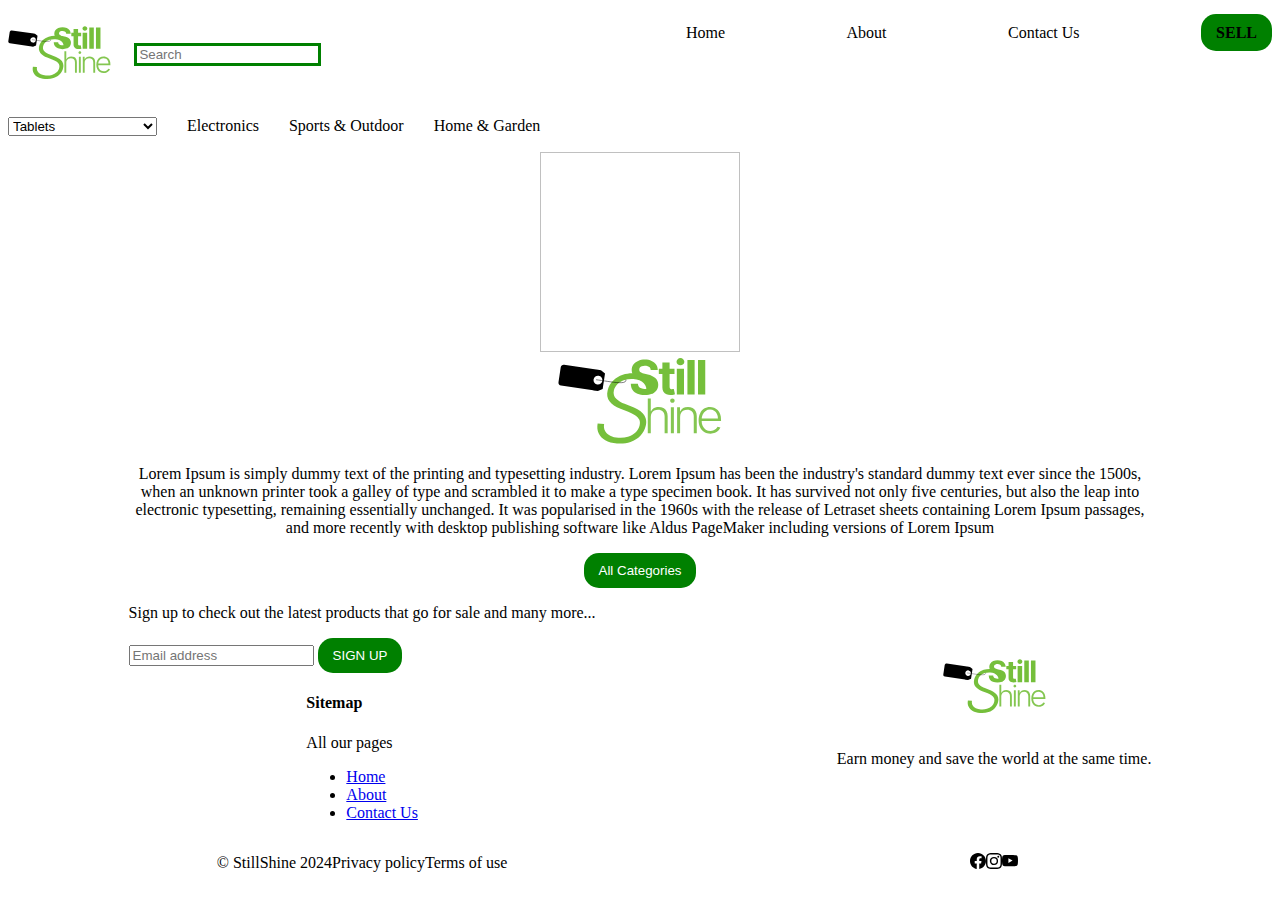
==== about.html @ 8481171f "Add a class (button) to all the buttons. Add styling to it." ====
<!DOCTYPE html>
<html lang="en">
  <head>
    <meta charset="UTF-8" />
    <meta name="viewport" content="width=device-width, initial-scale=1.0" />
    <title>Still Shine</title>
    <link rel="stylesheet" href="./style.css">
  </head>
  <body class="body">
    <div class="grid-container">
      <!-- Header -->
      <header>
        <!--Branding-->
        <a class="logo" href="#index.html">
          <img src="images/Logo-StillShine.svg" alt="Still Shine logo">
        </a>
        <!--Search Bar-->
        <div class="search">
          <label for="search_bar">Search<img src="images/icons/search.svg"></label>
          <input id="search_bar" type="text" placeholder="Search">
        </div>
        <!--Navbar-->
        <div class="navigation">
          <nav>
            <ul class="nav_bar-flex_container">
              <li class="flex_item-nav_bar"><a class="link-nav_bar" href="index.html">Home</a></li>
              <li class="flex_item-nav_bar"><a href="about.html">About</a></li>
              <li class="flex_item-nav_bar"><a href="contact.html">Contact Us</a></li>
              <li class="flex_item-nav_bar"><a class="button button-sell" href="sell.html">SELL</a></li>            </ul>
          </nav>
        </div>
        <!--Categories-->
        <div class="categories">
          <ul class="categories_list">
            <li class="item_categories">
              <label for="all_categories">All Categories <img class="image-arrow_down" src="images/icons/down-arrow.svg"></label>
              <select name="all_categories" id="categories">
                <optgroup label="Mobiles">
                  <option>Tablets</option>
                  <option>Cases & Covers</option>
                  <option>iPhones</option>
                  <option>Other - Mobiles</option>
                </optgroup>
                <optgroup label="Fashion">
                  <option>Men</option>
                  <option>Women</option>
                  <option>Kids</option>
                  <option>Other - Fashion</option>
                </optgroup>
                <optgroup label="Vehicles">
                  <option>Tires</option>
                  <option>Spare Parts</option>
                  <option>Cars</option>
                  <option>Motorcycles</option>
                  <option>Other - Vehicles</option>
                </optgroup>
                <optgroup label="Wedding">
                  <option>Shoes</option>
                  <option>Clothing</option>
                  <option>Invitations & Paper</option>
                  <option>Decorations</option>
                  <option>Accessories</option>
                  <option>Other - Wedding</option>
                </optgroup>
                <optgroup label="Art">
                  <option>Crafts Supplies</option>
                  <option>Antiques</option>
                  <option>Collectibles</option>
                  <option>Handmade</option>
                  <option>Other - Art</option>
                </optgroup>
              </select>
            </li>
            <li class="item_categories">Electronics</li>
            <li class="item_categories">Sports & Outdoor</li>
            <li class="item_categories">Home & Garden</li>
          </ul>
        </div>
      </header>
      <!-- Main content -->
      <main class="main-content">
        <div class="content-wrap">
          <!-- Hero -->
          <div class="grid-item hero">
            <img height="200px" width="200px" />
          </div>

          <!-- Main content -->
          <div class="grid-item main">
            <div class="grid-item logo">
              <img src="images/Logo-StillShine.svg" alt="Still Shine logo">
            </div>
            <p>
              Lorem Ipsum is simply dummy text of the printing and typesetting
              industry. Lorem Ipsum has been the industry's standard dummy text ever
              since the 1500s, when an unknown printer took a galley of type and
              scrambled it to make a type specimen book. It has survived not only
              five centuries, but also the leap into electronic typesetting,
              remaining essentially unchanged. It was popularised in the 1960s with
              the release of Letraset sheets containing Lorem Ipsum passages, and
              more recently with desktop publishing software like Aldus PageMaker
              including versions of Lorem Ipsum
            </p>
            <button class="button">All Categories</button>
          </div>
        </div>
      </main>
      <!-- Footer -->
      <footer>
        <div class="newsletter-and-navigation">
          <!--Newsletter-->
          <div>
            <p>Sign up to check out the latest products that go for sale and many more...</p>
            <label>Email address</label>
            <input placeholder="Email address" type="email">
            <button class="button">SIGN UP</button>
          </div>
          <!--Navbar-->
          <div>
            <h4>Sitemap</h4>
            <p>All our pages</p>
            <nav>
              <ul>
                <li><a href="index.html">Home</a></li>
                <li><a href="about.html">About</a></li>
                <li><a href="contact.html">Contact Us</a></li>
              </ul>
            </nav>
          </div>
        </div>
        <!--Branding-->
        <div class="branding">
          <a class="logo" href="#index.html">
            <img src="images/Logo-StillShine.svg" alt="Still Shine logo">
          </a>
          <p>Earn money and save the world at the same time.</p>
        </div>
        <!--Legal-->
        <div class="footer-legal horizontal-list">
          <!--Copyright-->
          <p>&copy; StillShine 2024</p>
          <!--Policies-->
          <p>Privacy policy</p>
          <p>Terms of use</p>
        </div>
        <!--Social Links-->
        <div class="social-links horizontal-list">
          <a href="https://www.facebook.com/" target="_blank">
            <img src="images/icons/facebook.svg">
          </a">
          <a href="https://www.instagram.com/" target="_blank">
            <img src="images/icons/instagram.svg">
          </a>
          <a href="https://www.youtube.com/" target="_blank">
            <img src="images/icons/youtube.svg">
          </a>
        </div>
        </div>
      </footer>
    </div>
  </body>
</html>
---- style.css ----
/* Header */
header{
    display: grid;
    grid-template-columns: 10% auto auto;
    grid-template-rows: auto auto;
    grid-template-areas: 
    "logo search navigation"
    "categories categories categories";
}

.logo {
    grid-area: logo;
    align-content: center;
    padding: 0px;
}

.logo img {
    height: 60%;
}

.search {
    grid-area: search;
    align-content: center;
    padding: 0px;
}

label {
    display: none;
}

.search input {
    border: solid green;
}

.nav_bar-flex_container {
    display: flex;
    list-style-type: none;
    padding: 0px;
    justify-content: space-between;
}

.flex_item-nav_bar a {
    text-decoration: none;
    color: inherit;
}

.button-sell {
    font-weight: bold;
}

.button {
    background-color: green;
    color: white;
    padding: 10px 15px;
    border: none;
    border-radius: 15px;
}

/* Main content */
.content-wrap {
    margin: 0px auto;
    width: 80%;
    text-align: center;
}

.categories {
    padding: 0;
    align-items: left;
    grid-area: categories;
}

.categories_list {
    display: flex;
    list-style-type: none;
    justify-content: flex-start;
    padding: 0;
}

.item_categories {
    margin-right: 30px;
}

.image-arrow_down {
    width: 10px;
}

.main-content {
    text-align: center;
}

.callToAction-flex-container {
    display: flex;
    justify-content: center;
}
/* ----- Index.html ----- */
.product-list {
    display: flex;
    flex-wrap: wrap;
    justify-content: space-between;
}

.section-about p {
    text-align: left;
}

/* ----- Sell.html ----- */
.product-price-selection {
    display: block;
}

.categories-list-sell {
    display: flex;
    flex-wrap: wrap;
    justify-content: space-between;
}

/* Footer */
footer {
    display: grid;
    grid-template-columns: auto auto;
    grid-template-rows: auto auto;
    grid-template-areas: 
    "newsletter-and-navigation branding"
    "footer-legal social-links";
}

.newsletter-and-navigation {
    grid-area: newsletter-and-navigation;
    display: flex;
    flex-direction: column;
    justify-content: center;
    align-items: center;
}

.branding {
    grid-area: branding;
    display: flex;
    flex-direction: column;
    justify-content: center;
    align-items: center;
}

.footer-legal {
    grid-area: footer-legal;
    display: flex;
    justify-content: center;
    align-items: center;
}

.social-links {
    grid-area: social-links;
    display: flex;
    justify-content: center;
    align-items: center;

}

.horizontal-list {
    display: flex;
}
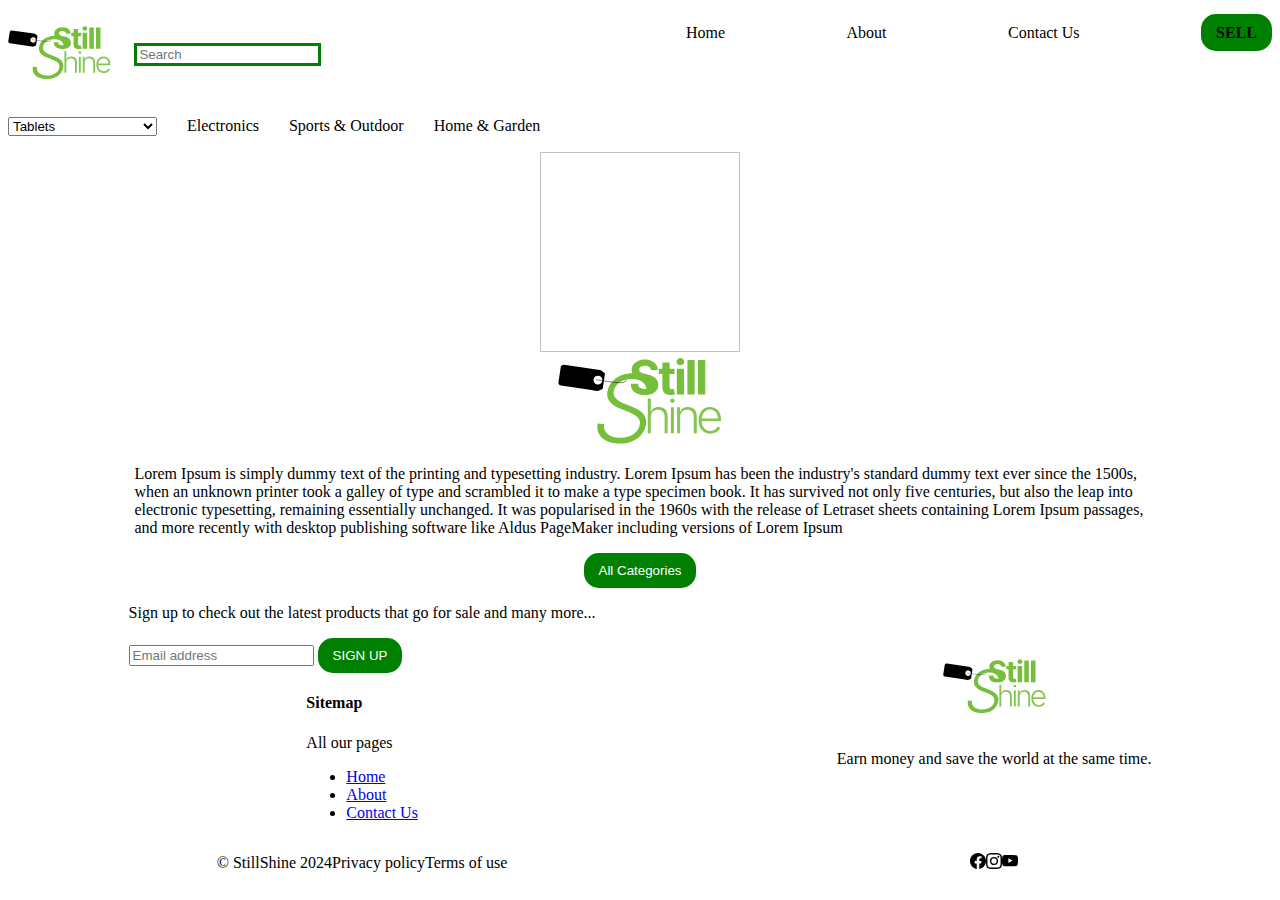
==== commit 8fdb76e9: "Remove "header" and "footer" comment from all the pages." ====
--- a/about.html
+++ b/about.html
@@ -8,7 +8,6 @@
   </head>
   <body class="body">
     <div class="grid-container">
-      <!-- Header -->
       <header>
         <!--Branding-->
         <a class="logo" href="#index.html">
@@ -90,7 +89,7 @@
             <div class="grid-item logo">
               <img src="images/Logo-StillShine.svg" alt="Still Shine logo">
             </div>
-            <p>
+            <p class="information">
               Lorem Ipsum is simply dummy text of the printing and typesetting
               industry. Lorem Ipsum has been the industry's standard dummy text ever
               since the 1500s, when an unknown printer took a galley of type and
@@ -105,7 +104,6 @@
           </div>
         </div>
       </main>
-      <!-- Footer -->
       <footer>
         <div class="newsletter-and-navigation">
           <!--Newsletter-->
--- a/style.css
+++ b/style.css
@@ -1,3 +1,8 @@
+.information {
+    text-align: left;
+}
+
+
 /* Header */
 header{
     display: grid;
@@ -99,10 +104,6 @@
     justify-content: space-between;
 }
 
-.section-about p {
-    text-align: left;
-}
-
 /* ----- Sell.html ----- */
 .product-price-selection {
     display: block;
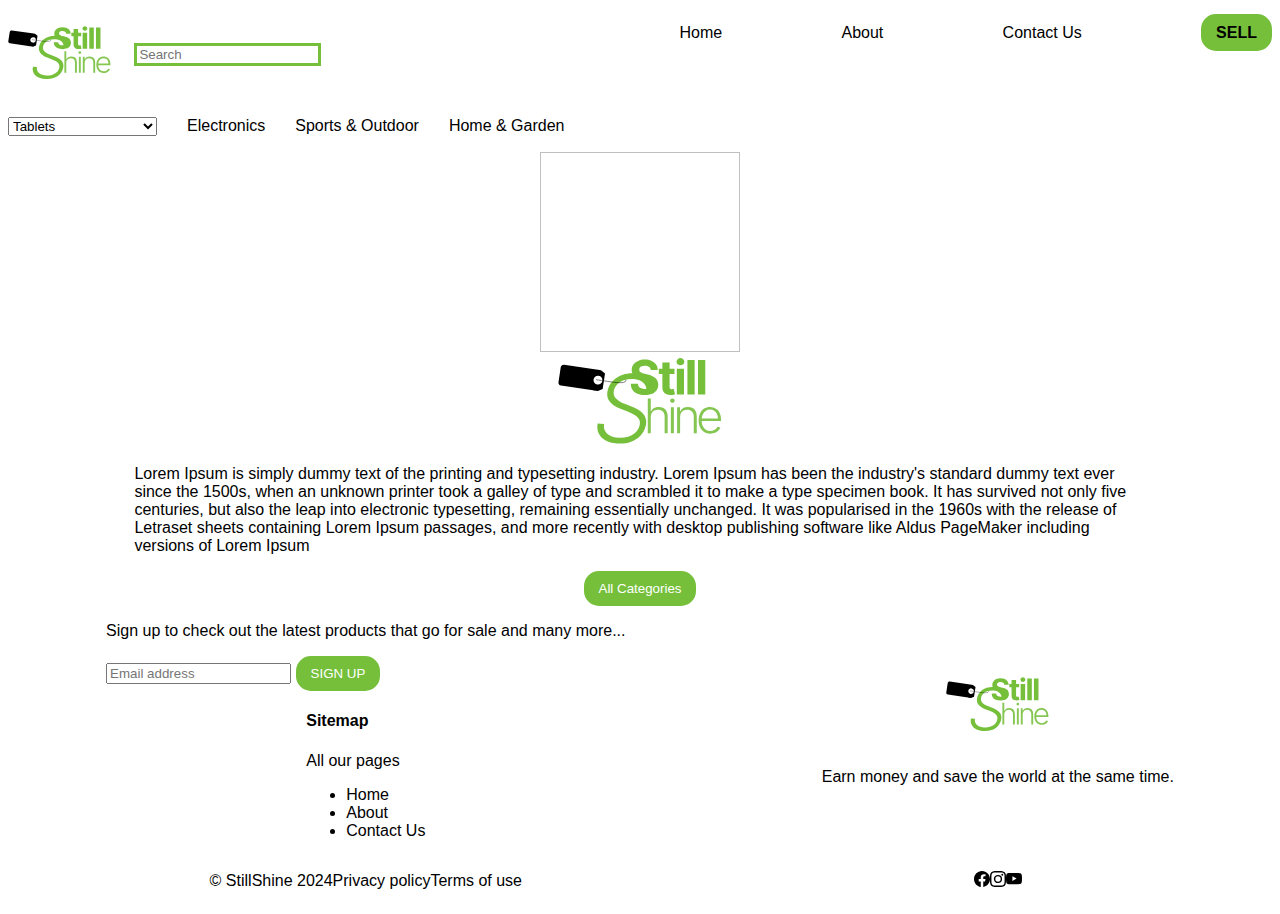
==== commit 1f528ba7: "To the footer's navbar, add appropriate classes to each elements. Add styling to .flex_item_navbar_f" ====
--- a/about.html
+++ b/about.html
@@ -117,11 +117,11 @@
           <div>
             <h4>Sitemap</h4>
             <p>All our pages</p>
-            <nav>
-              <ul>
-                <li><a href="index.html">Home</a></li>
-                <li><a href="about.html">About</a></li>
-                <li><a href="contact.html">Contact Us</a></li>
+            <nav class="navbar_footer">
+              <ul class="flex_container_navbar_footer">
+                <li class="flex_item_navbar_footer"><a href="index.html">Home</a></li>
+                <li class="flex_item_navbar_footer"><a href="about.html">About</a></li>
+                <li class="flex_item_navbar_footer"><a href="contact.html">Contact Us</a></li>
               </ul>
             </nav>
           </div>
--- a/style.css
+++ b/style.css
@@ -1,7 +1,14 @@
+.body {
+    font-family: sans-serif;
+}
+
 .information {
     text-align: left;
 }
 
+.new-line {
+    display: block;
+}
 
 /* Header */
 header{
@@ -34,7 +41,7 @@
 }
 
 .search input {
-    border: solid green;
+    border: solid rgb(117, 191, 59);
 }
 
 .nav_bar-flex_container {
@@ -54,7 +61,7 @@
 }
 
 .button {
-    background-color: green;
+    background-color: rgb(117, 191, 59);
     color: white;
     padding: 10px 15px;
     border: none;
@@ -93,11 +100,43 @@
     text-align: center;
 }
 
+/* ----- about.html ----- */
+
+/* ----- contact.html ----- */
+
+/* ----- Index.html ----- */
+.icon_index {
+    width: 10%;
+}
+h1 {
+    color: rgb(117, 191, 59);
+}
+
+.section-about {
+    width: 85%;
+    margin: 0px auto;
+}
+.new-line-about {
+    margin-top: 10px;
+}
+
 .callToAction-flex-container {
     display: flex;
-    justify-content: center;
-}
-/* ----- Index.html ----- */
+    justify-content: space-between;
+}
+
+.callToAction-flex-item {
+    background-color: rgb(117, 191, 59);
+    padding: 50px;
+    border-radius: 30px;
+    color: white;
+    font-size: x-large;
+    display: flex;
+    flex-direction: column;
+    justify-content: center;
+    align-items: center;
+}
+
 .product-list {
     display: flex;
     flex-wrap: wrap;
@@ -133,6 +172,10 @@
     align-items: center;
 }
 
+.flex_item_navbar_footer a {
+    text-decoration: none;
+    color: inherit;
+}
 .branding {
     grid-area: branding;
     display: flex;
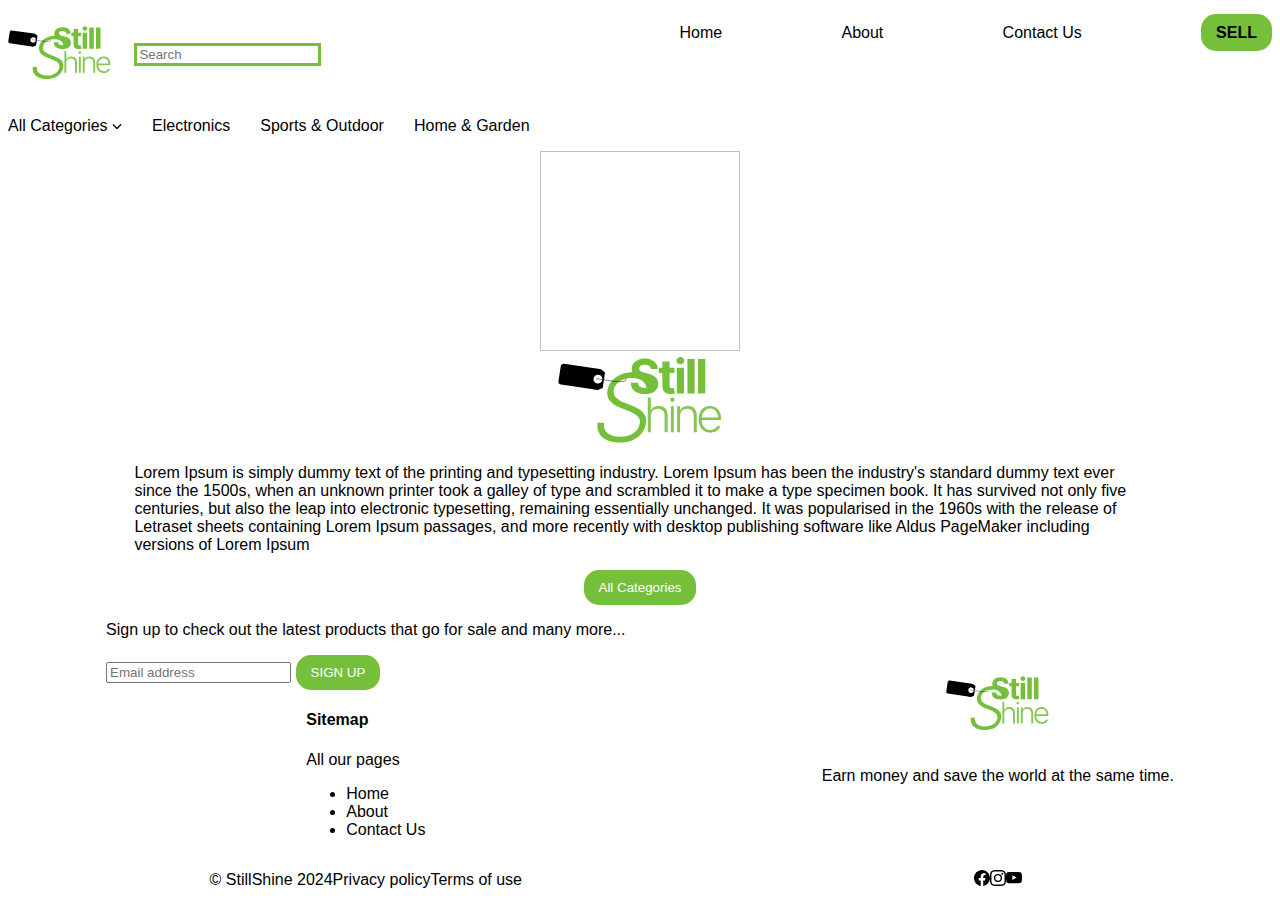
==== commit 5ff86a63: "In the header, add class to the <label> and <select> from Categories. Add styling to both classes." ====
--- a/about.html
+++ b/about.html
@@ -32,8 +32,8 @@
         <div class="categories">
           <ul class="categories_list">
             <li class="item_categories">
-              <label for="all_categories">All Categories <img class="image-arrow_down" src="images/icons/down-arrow.svg"></label>
-              <select name="all_categories" id="categories">
+              <label class="all_categories_label" for="all_categories">All Categories <img class="image-arrow_down" src="images/icons/down-arrow.svg"></label>
+              <select class="all_categories_drop_down_menu" name="all_categories" id="categories">
                 <optgroup label="Mobiles">
                   <option>Tablets</option>
                   <option>Cases & Covers</option>
--- a/style.css
+++ b/style.css
@@ -40,6 +40,14 @@
     display: none;
 }
 
+.all_categories_label {
+    display: inline;
+}
+
+.all_categories_drop_down_menu {
+    display: none;
+}
+
 .search input {
     border: solid rgb(117, 191, 59);
 }
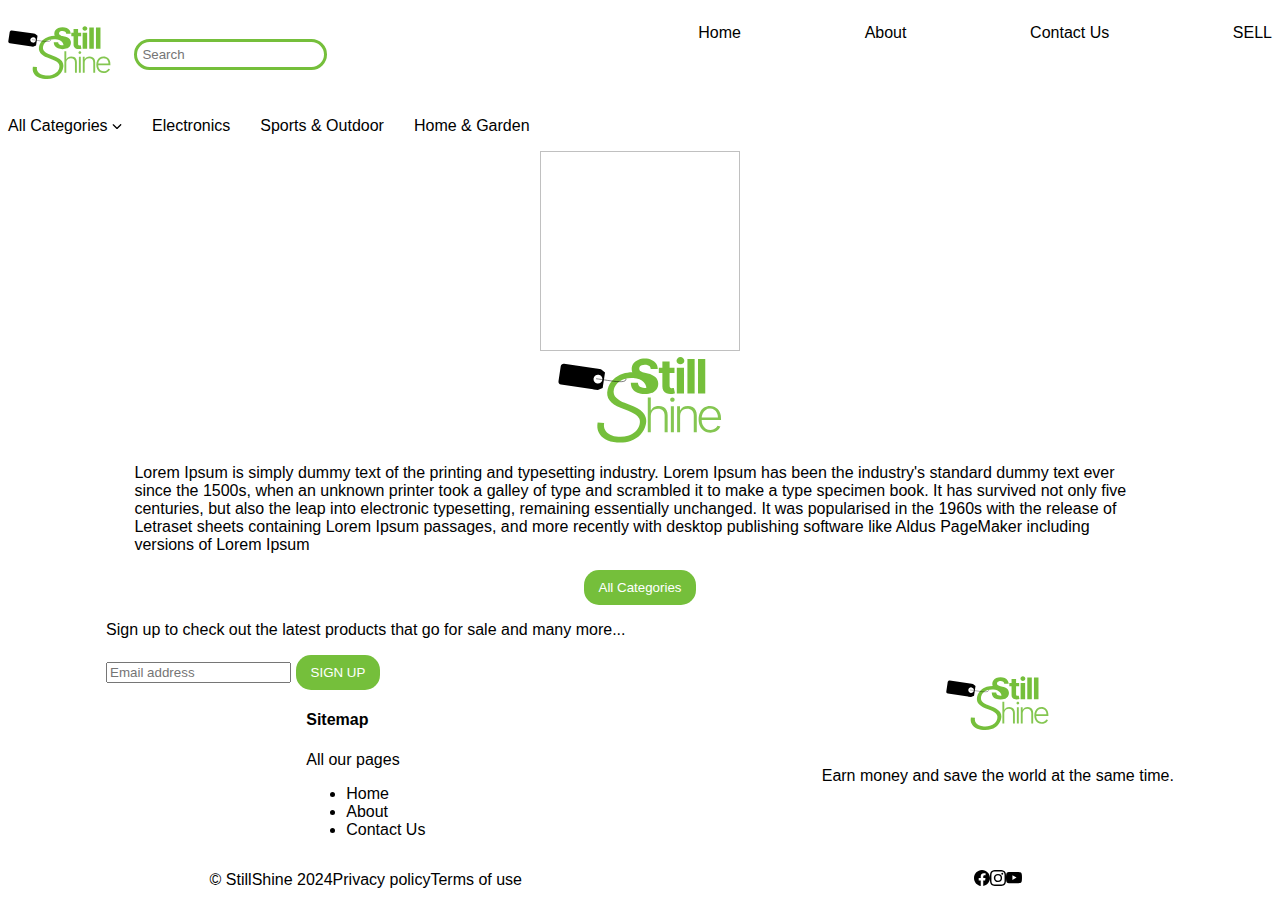
==== commit d2c8c0cd: "Add class (link-nav_bar) to each nav bar items of the header." ====
--- a/about.html
+++ b/about.html
@@ -23,9 +23,10 @@
           <nav>
             <ul class="nav_bar-flex_container">
               <li class="flex_item-nav_bar"><a class="link-nav_bar" href="index.html">Home</a></li>
-              <li class="flex_item-nav_bar"><a href="about.html">About</a></li>
-              <li class="flex_item-nav_bar"><a href="contact.html">Contact Us</a></li>
-              <li class="flex_item-nav_bar"><a class="button button-sell" href="sell.html">SELL</a></li>            </ul>
+              <li class="flex_item-nav_bar"><a class="link-nav_bar" href="about.html">About</a></li>
+              <li class="flex_item-nav_bar"><a class="link-nav_bar" href="contact.html">Contact Us</a></li>
+              <li class="flex_item-nav_bar"><a class="link-nav_bar" class="button button-sell" href="sell.html">SELL</a></li>
+            </ul>
           </nav>
         </div>
         <!--Categories-->
@@ -156,5 +157,6 @@
         </div>
       </footer>
     </div>
+    <script src="script.js"></script>
   </body>
 </html>
--- a/style.css
+++ b/style.css
@@ -50,6 +50,8 @@
 
 .search input {
     border: solid rgb(117, 191, 59);
+    border-radius: 20px;
+    padding: 5px;
 }
 
 .nav_bar-flex_container {
@@ -59,9 +61,13 @@
     justify-content: space-between;
 }
 
-.flex_item-nav_bar a {
+.link-nav_bar {
     text-decoration: none;
     color: inherit;
+}
+
+.link-nav_bar:hover {
+    text-decoration: underline;
 }
 
 .button-sell {
@@ -160,6 +166,10 @@
     display: flex;
     flex-wrap: wrap;
     justify-content: space-between;
+}
+
+.categories-list-sell div {
+    flex: 1;
 }
 
 /* Footer */
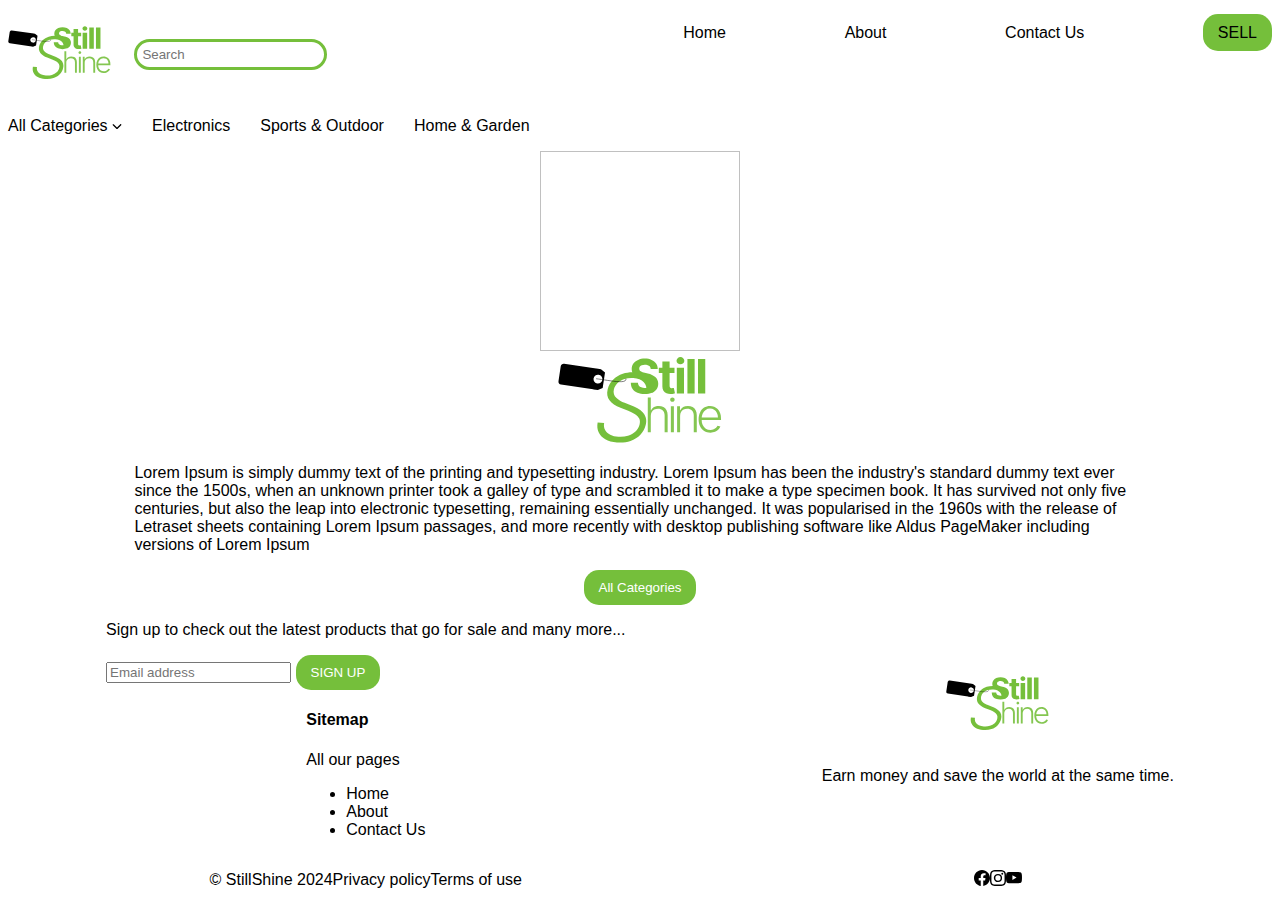
==== commit 004f787d: "Header: In the navbar, merge the classes of the sell button. Remove it's link-nav_bar class." ====
--- a/about.html
+++ b/about.html
@@ -25,7 +25,7 @@
               <li class="flex_item-nav_bar"><a class="link-nav_bar" href="index.html">Home</a></li>
               <li class="flex_item-nav_bar"><a class="link-nav_bar" href="about.html">About</a></li>
               <li class="flex_item-nav_bar"><a class="link-nav_bar" href="contact.html">Contact Us</a></li>
-              <li class="flex_item-nav_bar"><a class="link-nav_bar" class="button button-sell" href="sell.html">SELL</a></li>
+              <li class="flex_item-nav_bar"><a class= "button button-sell" href="sell.html">SELL</a></li>
             </ul>
           </nav>
         </div>
--- a/style.css
+++ b/style.css
@@ -70,16 +70,17 @@
     text-decoration: underline;
 }
 
-.button-sell {
-    font-weight: bold;
-}
-
 .button {
     background-color: rgb(117, 191, 59);
     color: white;
     padding: 10px 15px;
     border: none;
     border-radius: 15px;
+}
+
+.button-sell {
+    text-decoration: none;
+    color: black;
 }
 
 /* Main content */
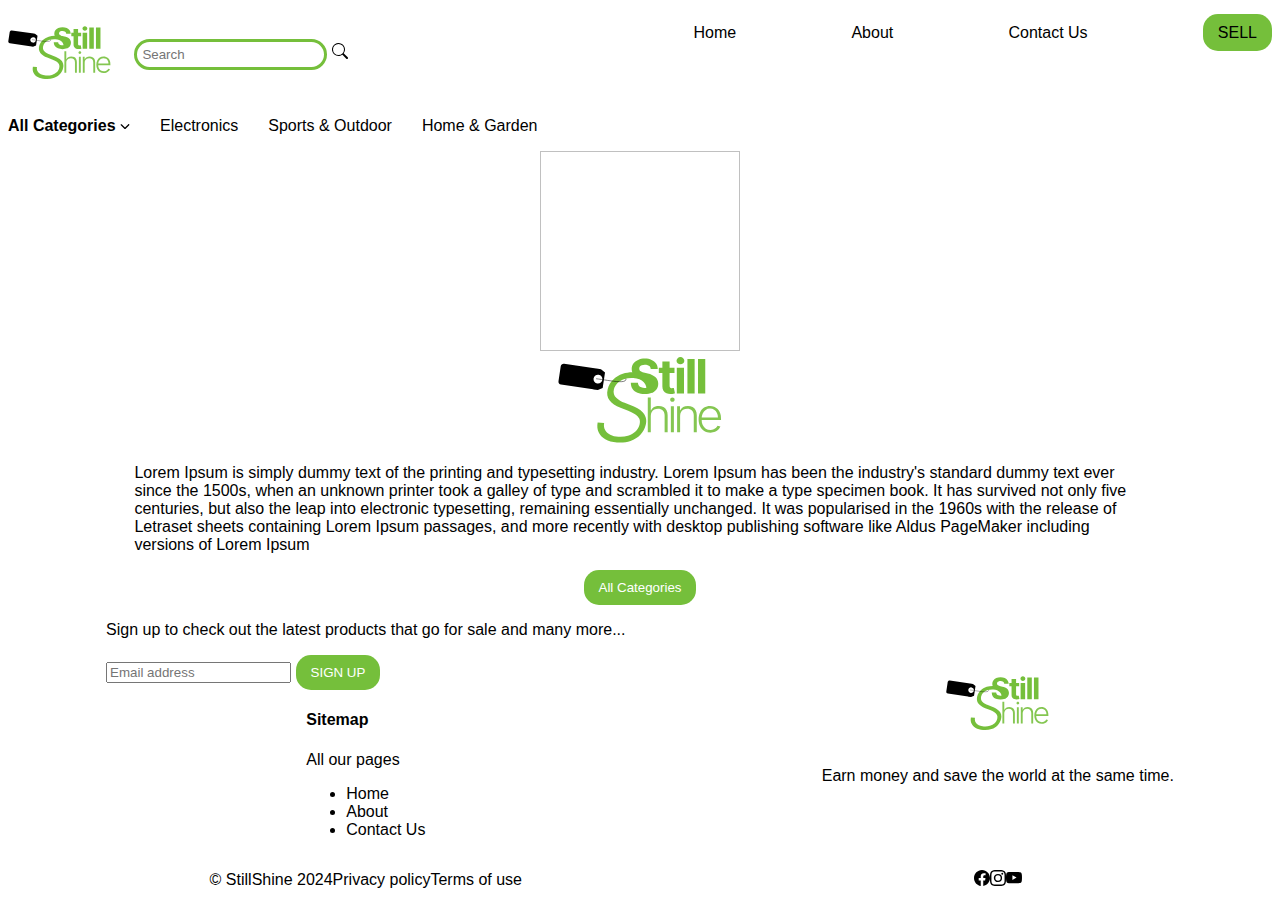
==== commit 59eafe4a: "style.css: Make "All Categories" bold." ====
--- a/about.html
+++ b/about.html
@@ -17,6 +17,7 @@
         <div class="search">
           <label for="search_bar">Search<img src="images/icons/search.svg"></label>
           <input id="search_bar" type="text" placeholder="Search">
+          <img src="images/icons/search.svg">
         </div>
         <!--Navbar-->
         <div class="navigation">
--- a/style.css
+++ b/style.css
@@ -42,6 +42,7 @@
 
 .all_categories_label {
     display: inline;
+    font-weight: bold;
 }
 
 .all_categories_drop_down_menu {
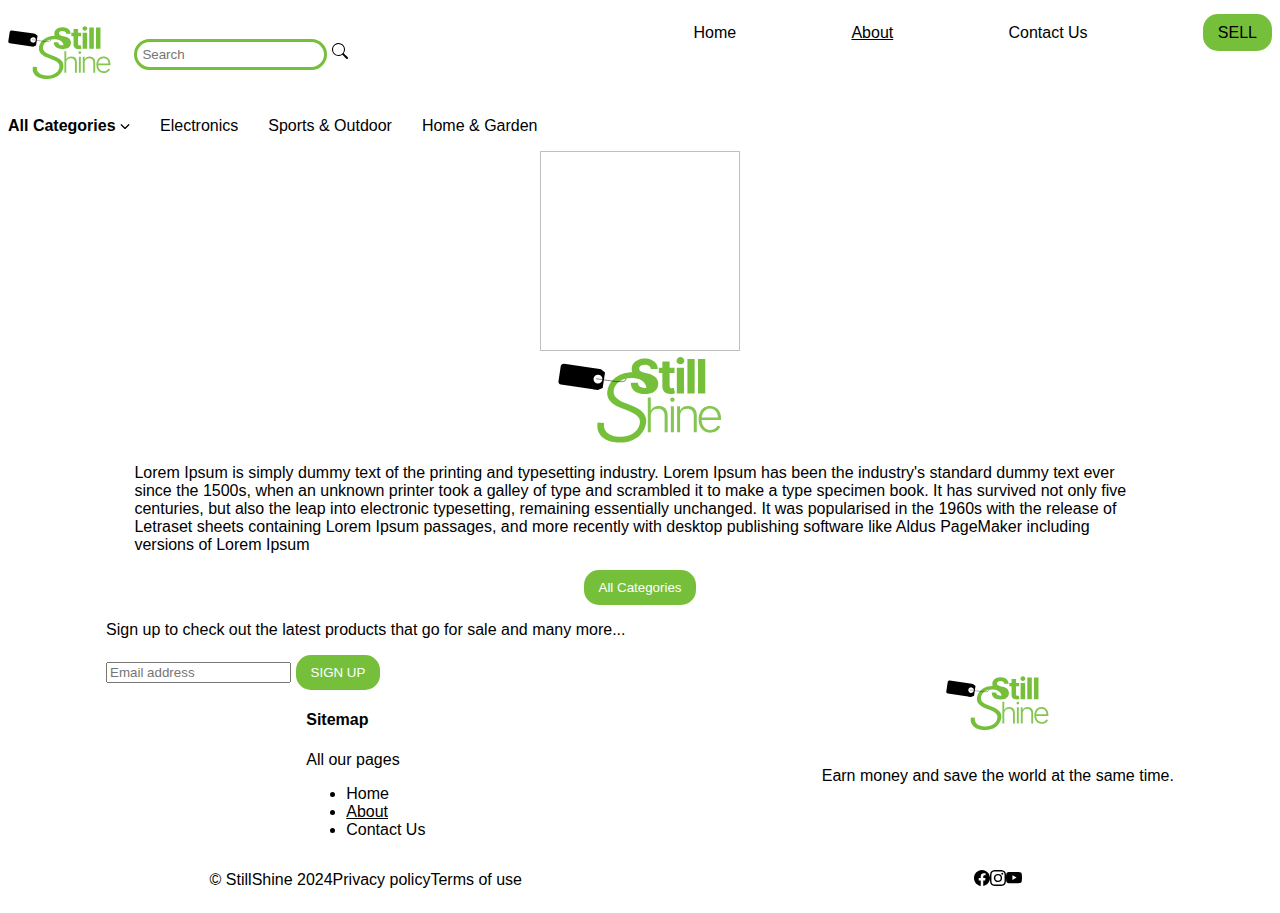
==== commit 0a734113: "Delete scipt.js. Add script.js." ====
--- a/about.html
+++ b/about.html
@@ -23,9 +23,9 @@
         <div class="navigation">
           <nav>
             <ul class="nav_bar-flex_container">
-              <li class="flex_item-nav_bar"><a class="link-nav_bar" href="index.html">Home</a></li>
-              <li class="flex_item-nav_bar"><a class="link-nav_bar" href="about.html">About</a></li>
-              <li class="flex_item-nav_bar"><a class="link-nav_bar" href="contact.html">Contact Us</a></li>
+              <li class="flex_item-nav_bar"><a id="home_header" class="link-nav_bar" href="index.html">Home</a></li>
+              <li class="flex_item-nav_bar"><a id="about_header" class="link-nav_bar" href="about.html">About</a></li>
+              <li class="flex_item-nav_bar"><a id="contact_header" class="link-nav_bar" href="contact.html">Contact Us</a></li>
               <li class="flex_item-nav_bar"><a class= "button button-sell" href="sell.html">SELL</a></li>
             </ul>
           </nav>
@@ -121,9 +121,9 @@
             <p>All our pages</p>
             <nav class="navbar_footer">
               <ul class="flex_container_navbar_footer">
-                <li class="flex_item_navbar_footer"><a href="index.html">Home</a></li>
-                <li class="flex_item_navbar_footer"><a href="about.html">About</a></li>
-                <li class="flex_item_navbar_footer"><a href="contact.html">Contact Us</a></li>
+                <li class="flex_item_navbar_footer"><a id="home_footer" class="link-nav_bar" href="index.html">Home</a></li>
+                <li class="flex_item_navbar_footer"><a id="about_footer" class="link-nav_bar" href="about.html">About</a></li>
+                <li class="flex_item_navbar_footer"><a id="contact_footer" class="link-nav_bar" href="contact.html">Contact Us</a></li>
               </ul>
             </nav>
           </div>
@@ -158,6 +158,6 @@
         </div>
       </footer>
     </div>
-    <script src="script.js"></script>
+    <script src="./script.js"></script>
   </body>
 </html>
--- a/style.css
+++ b/style.css
@@ -63,12 +63,7 @@
 }
 
 .link-nav_bar {
-    text-decoration: none;
     color: inherit;
-}
-
-.link-nav_bar:hover {
-    text-decoration: underline;
 }
 
 .button {
